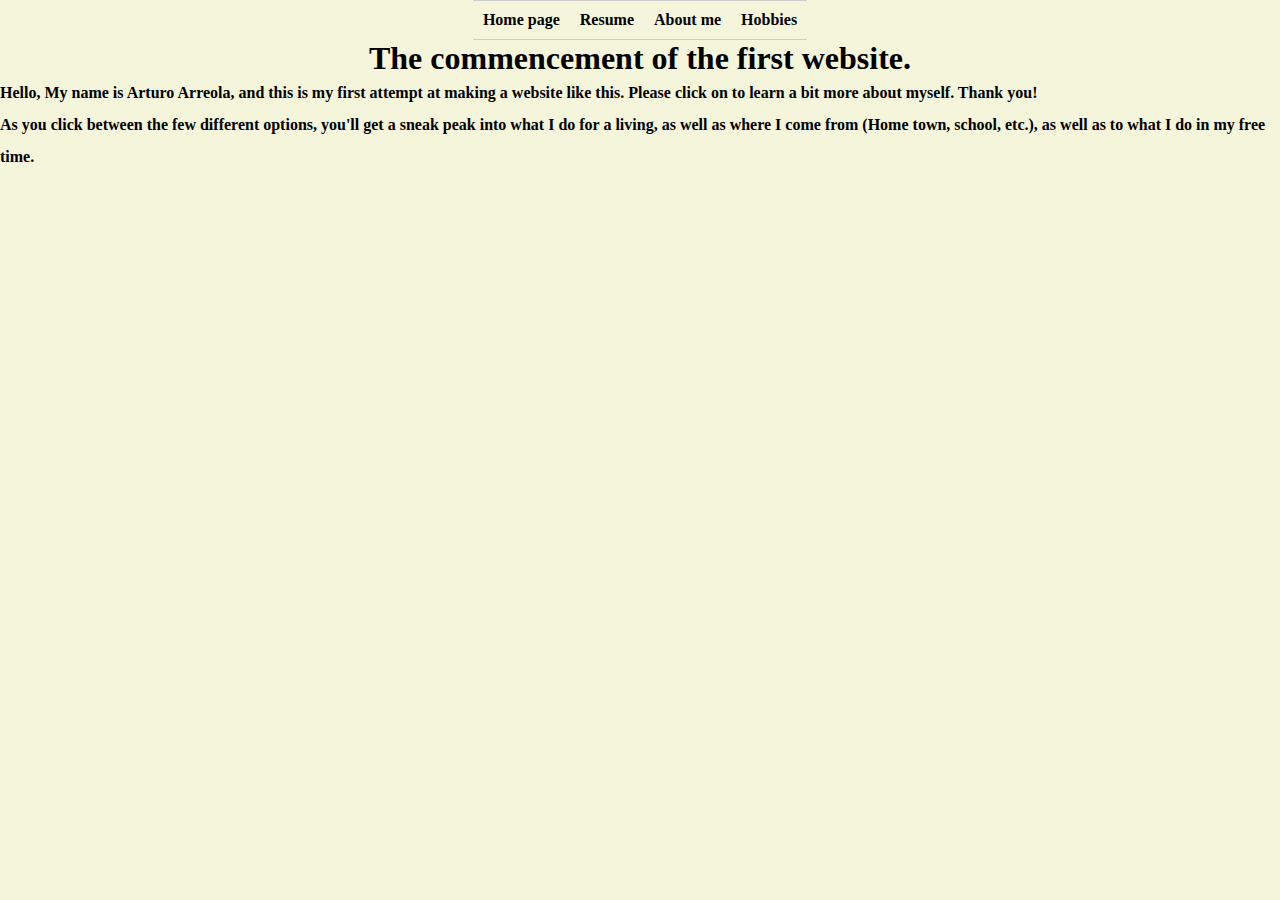
==== index.html @ 280e83d7 "chekcing_map" ====
<!DOCTYPE html>
<html lang="en">

<head>
  <meta charset="UTF-8">
  <link rel="stylesheet" href="css/reset.css">
  <link rel="stylesheet" href="css/style.css">
  <link rel="preconnect" href="https://fonts.googleapis.com">
  <link rel="preconnect" href="https://fonts.gstatic.com" crossorigin>
  <title>The website</title>
</head>

<body>
  <nav id="list">
    <ul>
      <li><a href="index.html">Home page</a></li>
      <li><a href="resume.html">Resume</a></li>
      <li><a href="about_me.html">About me</a></li>   
      <li><a href="hobbies.html">Hobbies</a></li>   
    </ul>
  </nav>

   <h1>The commencement of the first website.</h1>
      <p> Hello, My name is Arturo Arreola, and this is my first attempt at making a website like this. Please click on to learn a bit more about myself. Thank you!</p>
      <p>As you click between the few different options, you'll get a sneak peak into what I do for a living, as well as where I come from (Home town, school, etc.), as well as to what I do in my free time.</p>
</body>
</html>
---- css/style.css ----
html, body{
	background-color: beige;
	padding: 0% 7%;
    font-family: 'Times New Roman', Times, serif;
    font-weight: 900;
    padding: 0;
    font-weight: 900;
}

nav#list {
    margin: 0 auto;
    display: table;
}

nav#list ul {
    border: solid #ccc;
    border-width: 1px 0;
    list-style-type: none;
    padding: 0;
    margin: 0;
    text-align: center;
    font-family: 'Times New Roman', Times, serif;
    font-weight: 900;
    overflow: hidden;
}

nav#list ul li {
    float: left;
    display: inline;
}

nav#list ul li a{
    display: inline-block;
    color: black;
    font-weight: bold;
    text-decoration: none;
    text-align: center;
    padding: 10px;
}

nav#list ul li a:hover{
    background-color: turquoise;
    color: peachpuff;
    border-radius: 20px;
}



img{
    border-radius: 4px;
    padding: 2%;
    width: 55%;
    margin: 1%;
    border-radius: 2em;
    padding: 1em;
    justify-content: center;
}

  iframe {
    width: 80% !important;
    justify-content: center;
  }
  
  @media (max-width: 768px) {
    iframe {
    width: 95% !important;
  }
  }
p{
    line-height: 2;
}
h1{
    text-align: center;
}
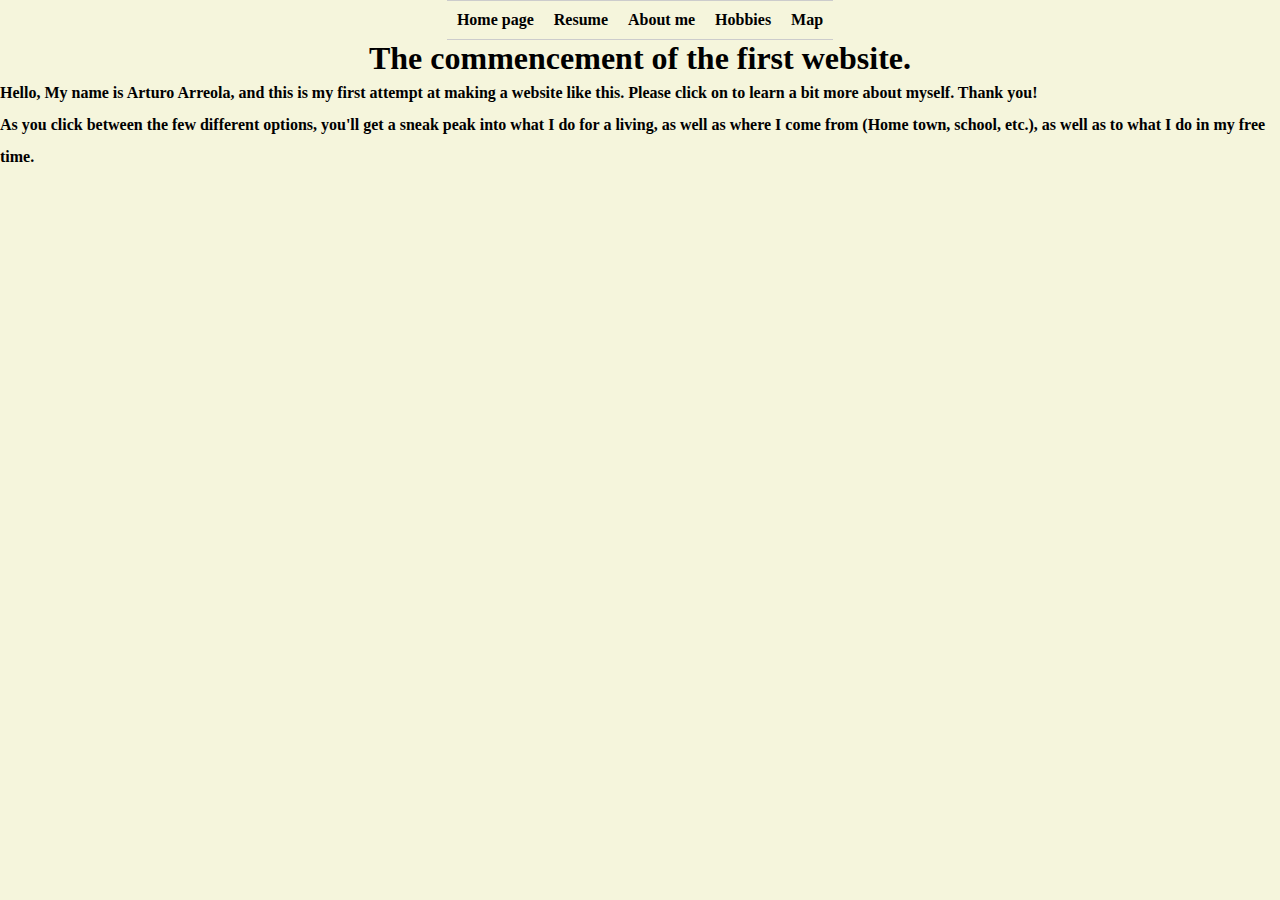
==== commit 64a9c1a6: "made_changes_to_nav_list" ====
--- a/index.html
+++ b/index.html
@@ -16,7 +16,8 @@
       <li><a href="index.html">Home page</a></li>
       <li><a href="resume.html">Resume</a></li>
       <li><a href="about_me.html">About me</a></li>   
-      <li><a href="hobbies.html">Hobbies</a></li>   
+      <li><a href="hobbies.html">Hobbies</a></li> 
+      <li><a href="map.html">Map</a></li> 
     </ul>
   </nav>
 
